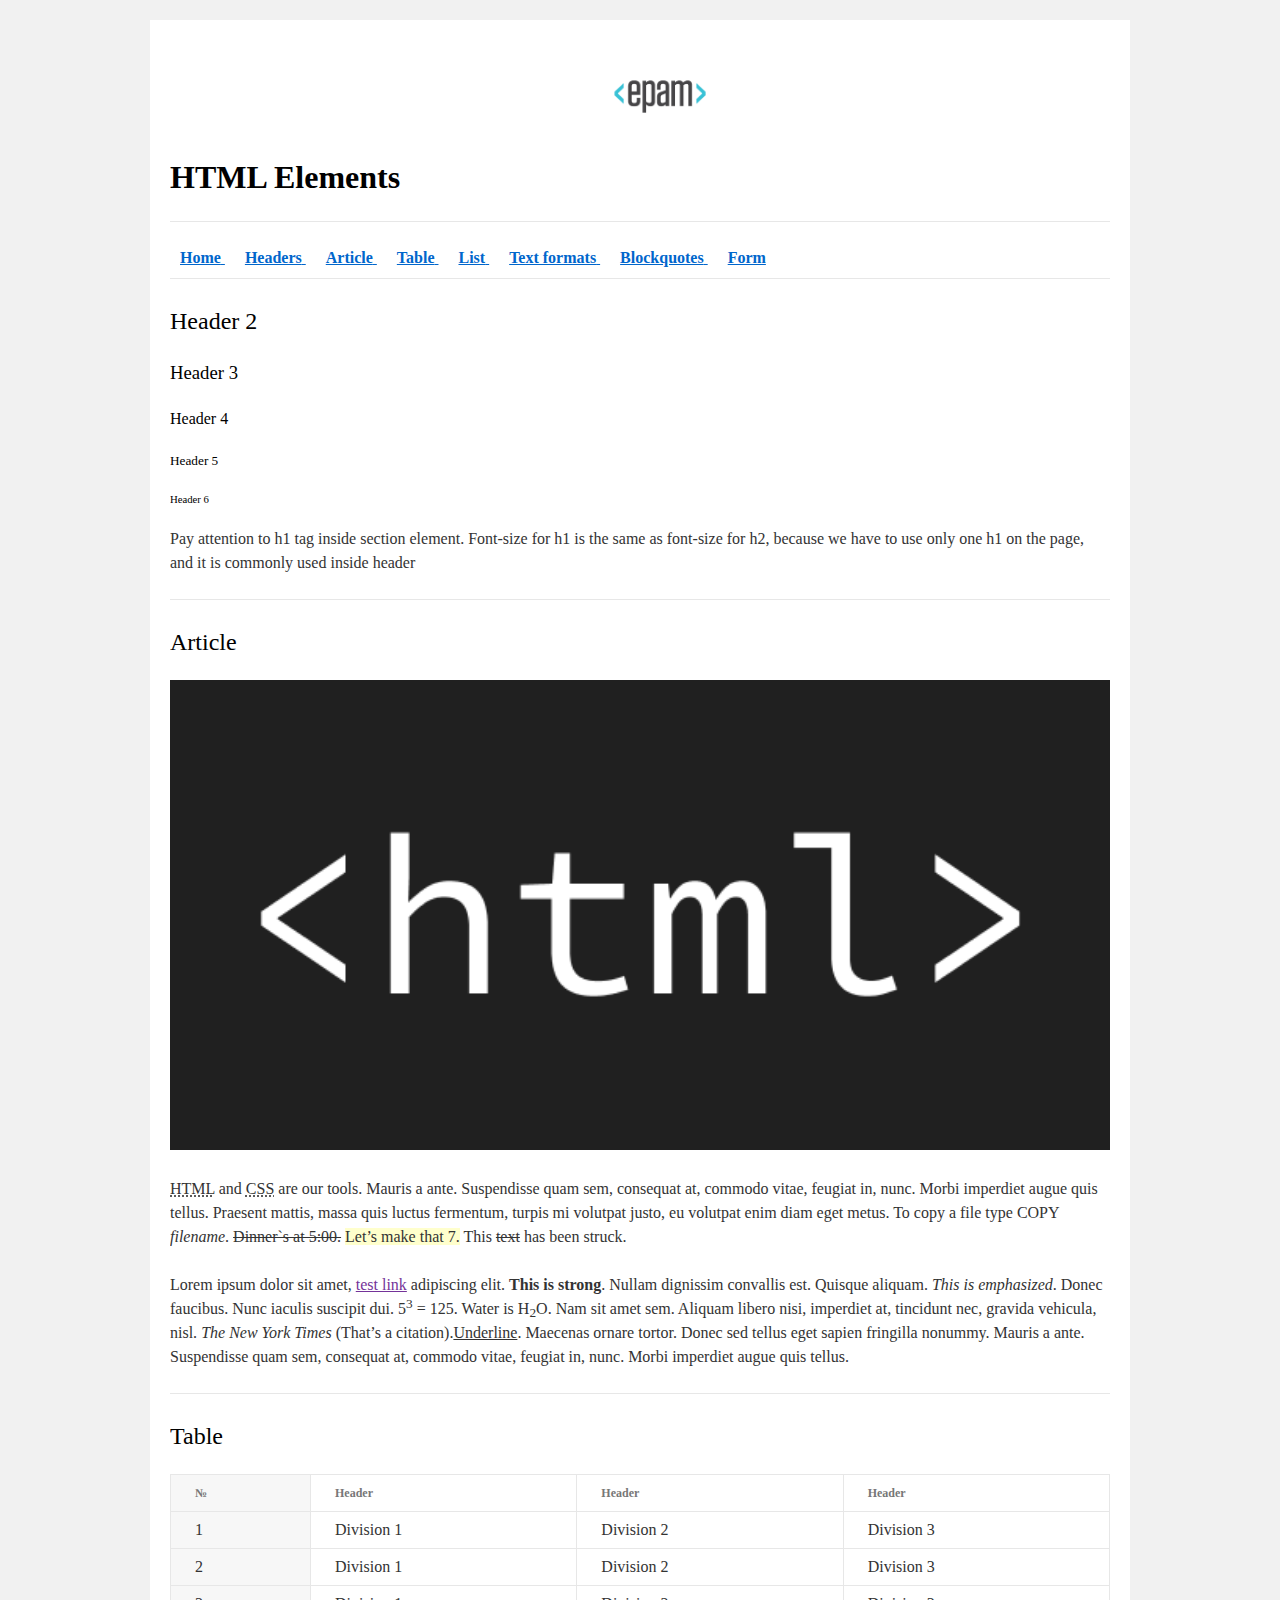
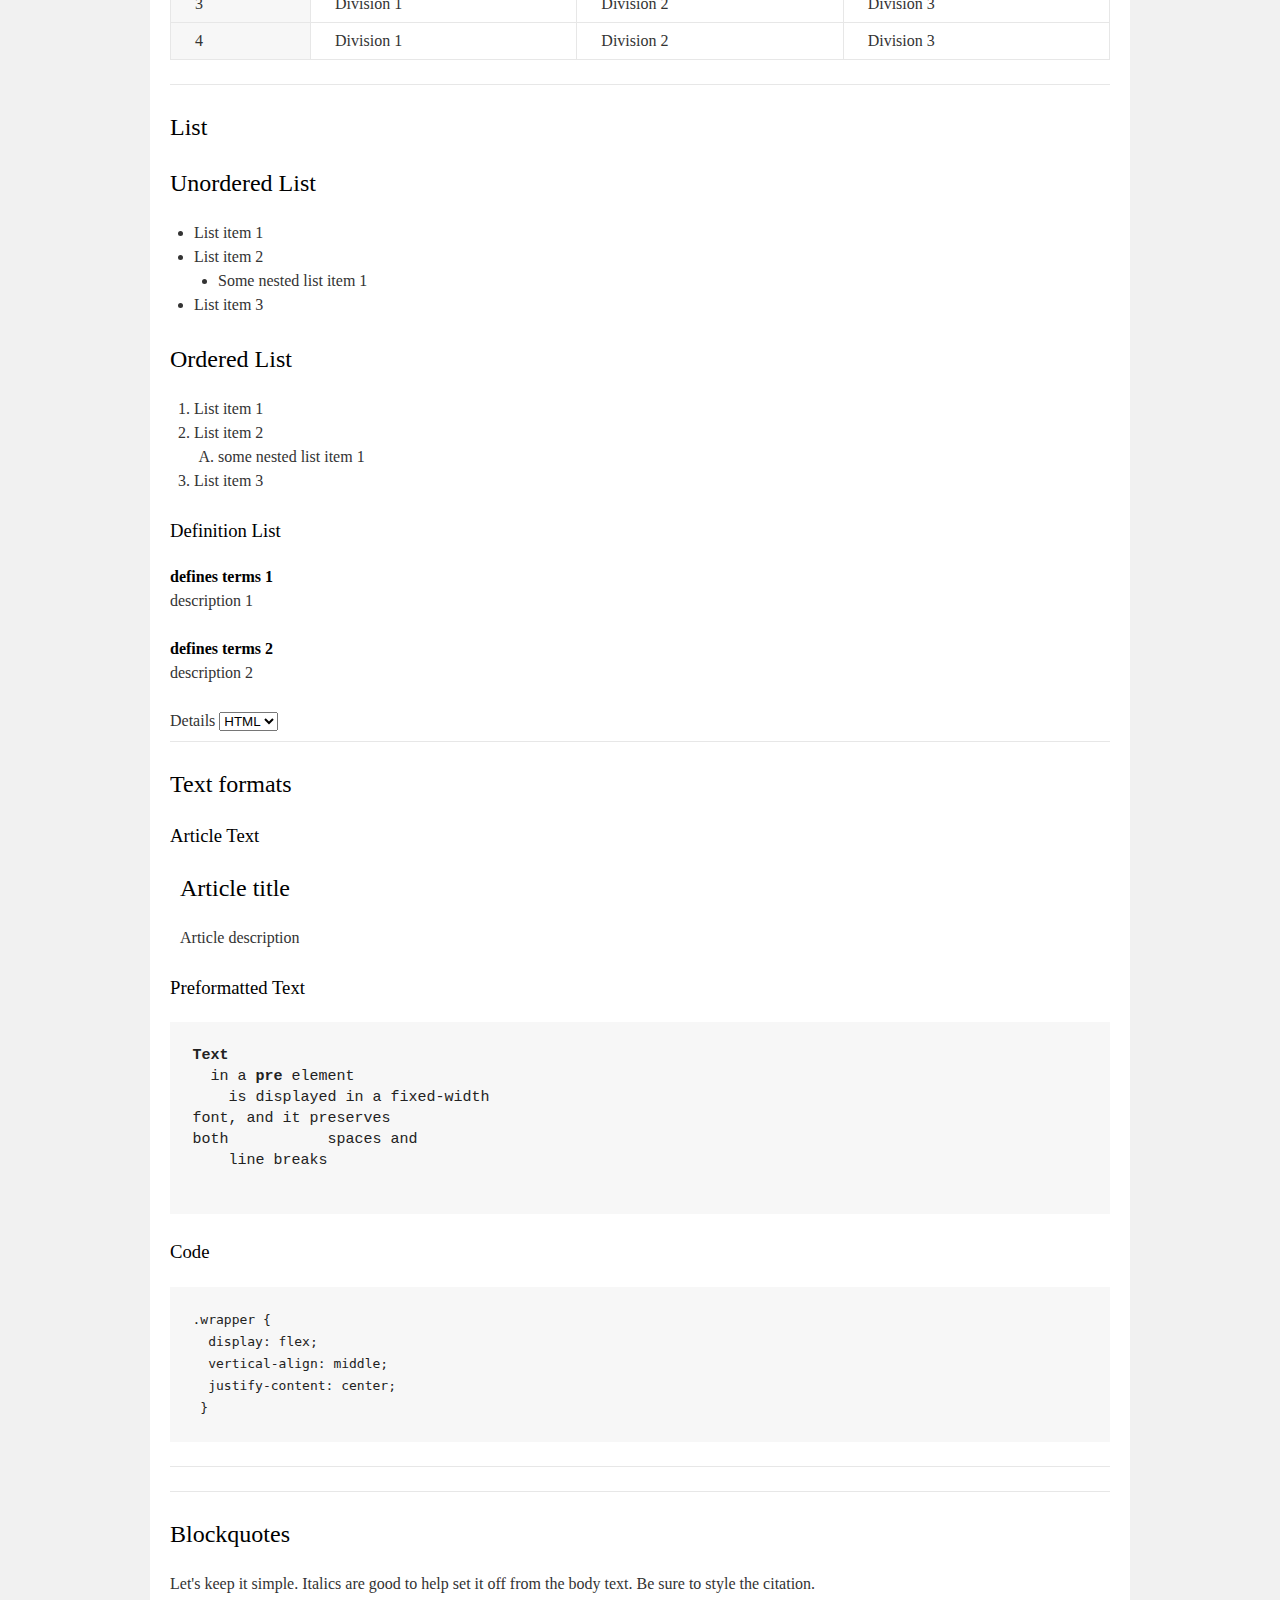
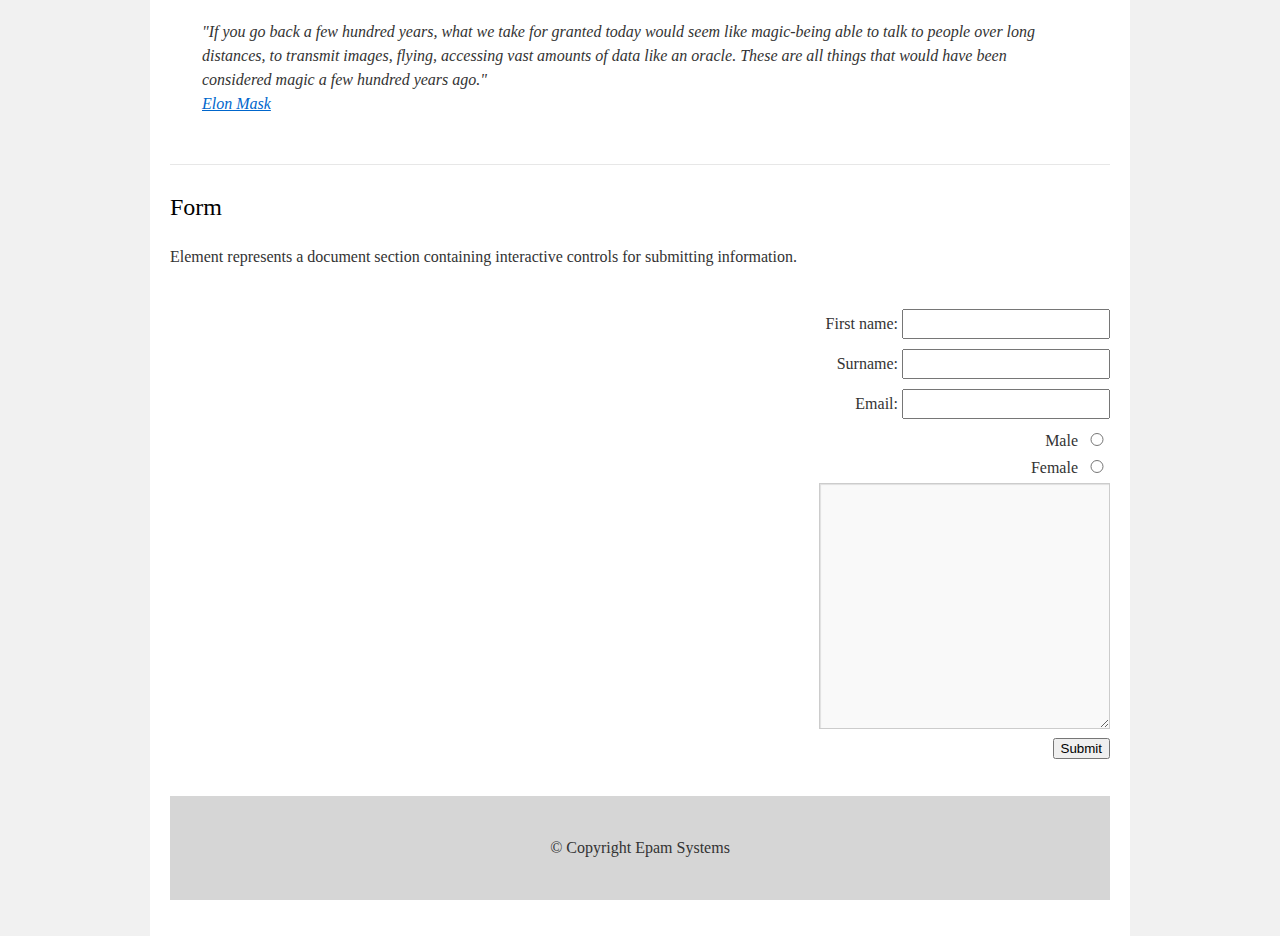
==== FL19_HW1/homework/index.html @ 7aab84ee "4" ====
<!DOCTYPE html>
<html lang="en">

<head>
  <meta charset="utf-8">
  <title>HTML Basics</title>
  <link rel="stylesheet" href="style.css">
</head>

<body>
  <div id="wrapper">
    <div id="main">
      <div id="container">
        <div id="content" role="main">

          <header>
            <img src="logo.png" alt="" id="logo">
            <h1><b>HTML Elements</b></h1>
            <hr>

            <nav>
              <a href="#"> <b>Home</b> </a>
              <a href="#headers"> <b>Headers</b> </a>
              <a href="#article"> <b>Article</b> </a>
              <a href="#table"> <b>Table</b> </a>
              <a href="#list"> <b>List</b> </a>
              <a href="#texts"> <b>Text formats</b> </a>
              <a href="#quote"> <b>Blockquotes</b> </a>
              <a href="#forms"> <b>Form</b> </a>
            </nav>
            <hr>
          </header>
          <main>

            <section id="headers">
              <h2>Header 2</h2>
              <h3>Header 3</h3>
              <h4>Header 4</h4>
              <h5>Header 5</h5>
              <h6>Header 6</h6>
              <p>Pay attention to h1 tag inside section element. Font-size for h1 is the same as font-size for h2,
                because
                we have to use only one h1 on the page, and it is commonly used inside header</p>
              <hr>
            </section>

            <section id="article">
              <h2>Article</h2>
              <img src="thumbnail.png" alt="">
              <p><abbr title="">HTML</abbr> and <abbr title="">CSS</abbr> are our tools. Mauris a ante. Suspendisse quam
                sem, consequat at,
                commodo vitae, feugiat in, nunc. Morbi imperdiet augue quis tellus. Praesent mattis, massa quis luctus
                fermentum, turpis mi volutpat justo, eu volutpat enim diam eget metus. To copy a file type COPY <em>filename</em>.
                <del>Dinner`s at 5:00.</del>
                <ins>Let’s make that 7.</ins>
                This <del>text</del> has been struck.
              </p>
              <p>Lorem ipsum dolor sit amet, <a href="">test link</a> adipiscing elit. <strong>This is strong</strong>.
                Nullam dignissim convallis est.
                Quisque aliquam. <em>This is emphasized</em>. Donec faucibus. Nunc iaculis suscipit dui. 5<sup>3</sup> =
                125. Water is H<sub>2</sub>O.
                Nam sit amet sem. Aliquam libero nisi, imperdiet at, tincidunt nec, gravida vehicula, nisl.
                <cite>The New York Times</cite> (That’s a citation).<u>Underline</u>. Maecenas ornare tortor. Donec sed
                tellus eget sapien
                fringilla nonummy. Mauris a ante. Suspendisse quam sem, consequat at, commodo vitae, feugiat in, nunc.
                Morbi imperdiet augue quis tellus.
              </p>
            </section>

            <section id="table">
              <hr>
              <h2>Table</h2>
              <table>
                <colgroup>
                  <col style='background-color: #f7f7f7'>
                  <col>
                  <col>
                  <col>
                </colgroup>
                <tr>
                  <th>№</th>
                  <th>Header</th>
                  <th>Header</th>
                  <th>Header</th>
                </tr>
                <tr>
                  <td>1</td>
                  <td>Division 1</td>
                  <td>Division 2</td>
                  <td>Division 3</td>
                </tr>
                <tr>
                  <td>2</td>
                  <td>Division 1</td>
                  <td>Division 2</td>
                  <td>Division 3</td>
                </tr>
                <tr>
                  <td>3</td>
                  <td>Division 1</td>
                  <td>Division 2</td>
                  <td>Division 3</td>
                </tr>
                <tr>
                  <td>4</td>
                  <td>Division 1</td>
                  <td>Division 2</td>
                  <td>Division 3</td>
                </tr>
              </table>
              <hr>
            </section>

            <section id="list">
              <h2>List</h2>

              <h2>Unordered List</h2>
              <ul>
                <li>List item 1</li>
                <li>List item 2
                <ul>
                  <li>Some nested list item 1</li>
                </ul>
                </li>
                <li>List item 3</li>
              </ul>

              <h2>Ordered List</h2>
              <ol>
                <li>List item 1</li>
                <li>List item 2
                  <ol>
                    <li>some nested list item 1</li>
                  </ol>
                </li>
                <li>List item 3</li>
              </ol>

              <h3>Definition List</h3>
              <dl>
                <dt>defines terms 1</dt>
                <dd>description 1</dd>

                <dt>defines terms 2</dt>
                <dd>description 2</dd>
              </dl>

              <label> Details
                <select>
                  <option value="HTML5">HTML</option>
                  <option>CSS</option>
                  <option>JS</option>
                </select>
              </label>
              <hr>
            </section>

            <section id="texts">
              <h2>Text formats</h2>
              <h3>Article Text</h3>
              <article>
                <h2>Article title</h2>
                <p>Article description</p>
              </article>
              <h3>Preformatted Text</h3>
              <pre><strong>Text</strong>
  in a <strong>pre</strong> element
    is displayed in a fixed-width
font, and it preserves
both           spaces and
    line breaks
              </pre>
              <h3>Code</h3>
              <pre><code>.wrapper {
  display: flex;
  vertical-align: middle;
  justify-content: center;
 }</code></pre>
              <hr>
            </section>

            <section id="quote">
              <hr>
              <h2>Blockquotes</h2>
              <p>Let's keep it simple. Italics are good to help set it off from the body text.
                Be sure to style the citation.
              </p>

              <blockquote>"If you go back a few hundred years, what we take for granted today would seem like
                magic-being able to talk to people over long distances, to transmit images, flying, accessing vast
                amounts of data like an oracle. These are all things that would have been considered magic a few hundred
                years ago."
                <p><a href="https://en.wikipedia.org/wiki/Elon_Musk">Elon Mask</a></p>
              </blockquote>
              <hr>

            </section>

            <section id="forms">
              <h2>Form</h2>
              <p>Element represents a document section containing interactive controls for submitting information.</p>
              <form>
                <fieldset>
                  <label>First name: <input/></label>
                </fieldset>

                <fieldset>
                  <label>Surname: <input></label>
                </fieldset>

                <fieldset>
                  <label>Email: <input/></label>
                </fieldset>

                <fieldset>
                  <label>Male
                    <input type="radio" name="Male">
                  </label>
                </fieldset>

                <fieldset>
                  <label> Female
                    <input type="radio" name="Female">
                  </label>
                </fieldset>

                <fieldset>
                  <label>
                    <textarea cols="30" rows="10"></textarea>
                  </label>
                </fieldset>

                <button type="submit">Submit</button>

              </form>

            </section>

            <footer>
              &copy; Copyright Epam Systems
            </footer>

          </main>
          
        </div>
      </div>
    </div>
  </div>
</body>

</html>
---- FL19_HW1/homework/style.css ----
html, body, div, span, applet, object, iframe, h1, h2, h3, h4, h5, h6, p, blockquote, pre, a, abbr, acronym, address, big, cite, code, del, dfn, em, font, img, ins, kbd, q, s, samp, small, strike, strong, sub, sup, tt, var, b, u, i, center, dl, dt, dd, ol, ul, li, fieldset, form, label, legend, table, caption, tbody, tfoot, thead, tr, th, td {
    background: transparent;
    border: 0;
    margin: 0;
    padding: 0;
    vertical-align: baseline;
}
body {
    line-height: 1;
}
h1, h2, h3, h4, h5, h6 {
    clear: both;
    font-weight: normal;
}
ol, ul {
    list-style: none;
}
blockquote {
    quotes: none;
}
blockquote:before, blockquote:after {
    content: '';
    content: none;
}
del {
    text-decoration: line-through;
}
table {
    border-collapse: collapse;
    border-spacing: 0;
}
a img {
    border: 0;
}
#container {
    float: left;
    margin: 0 -240px 0 0;
    width: 100%}
#primary, #secondary {
    float: right;
    overflow: hidden;
    width: 220px;
}
#secondary {
    clear: right;
}
#footer {
    clear: both;
    width: 100%}
.one-column #content {
    margin: 0 auto;
    width: 640px;
}
.single-attachment #content {
    margin: 0 auto;
    width: 900px;
}
body, input, textarea, .page-title span, .pingback a.url {
    font-family: Georgia, "Bitstream Charter", serif;
}
h3#comments-title, h3#reply-title, #access .menu, #access div.menu ul, #cancel-comment-reply-link, .form-allowed-tags, #site-info, #site-title, #wp-calendar, .comment-meta, .comment-body tr th, .comment-body thead th, .entry-content label, .entry-content tr th, .entry-content thead th, .entry-meta, .entry-title, .entry-utility, #respond label, .navigation, .page-title, .pingback p, .reply, .widget-title, .wp-caption-text {
    font-family: "Helvetica Neue", Arial, Helvetica, "Nimbus Sans L", sans-serif;
}
input[type="submit"] {
    font-family: "Helvetica Neue", Arial, Helvetica, "Nimbus Sans L", sans-serif;
}
pre {
    font-family: "Courier 10 Pitch", Courier, monospace;
}
code {
    font-family: Monaco, Consolas, "Andale Mono", "DejaVu Sans Mono", monospace;
}
#access .menu-header, div.menu, #colophon, #branding, #main, #wrapper {
    margin: 0 auto;
    width: 940px;
}
#wrapper {
    background: #fff;
    margin-top: 20px;
    padding: 0 20px;
}
#footer-widget-area {
    overflow: hidden;
}
#footer-widget-area .widget-area {
    float: left;
    margin-right: 20px;
    width: 220px;
}
#footer-widget-area #fourth {
    margin-right: 0;
}
#site-info {
    float: left;
    font-size: 14px;
    font-weight: bold;
    width: 700px;
}
#site-generator {
    float: right;
    width: 220px;
}
body {
    background: #f1f1f1;
}
body, input, textarea {
    color: #666;
    font-size: 12px;
    line-height: 18px;
}
hr {
    background-color: #e7e7e7;
    border: 0;
    clear: both;
    height: 1px;
    margin-bottom: 18px;
}
p {
    margin-bottom: 18px;
}
ul {
    list-style: disc;
    margin: 0 0 18px 1.5em;
}
ol {
    list-style: decimal;
    margin: 0 0 18px 1.5em;
}
ol ol {
    list-style: upper-alpha;
}
ol ol ol {
    list-style: lower-roman;
}
ol ol ol ol {
    list-style: lower-alpha;
}
ul ul, ol ol, ul ol, ol ul {
    margin-bottom: 0;
}
dl {
    margin: 0 0 24px 0;
}
dt {
    font-weight: bold;
}
dd {
    margin-bottom: 18px;
}
strong {
    font-weight: bold;
}
cite, em, i {
    font-style: italic;
}
big {
    font-size: 131.25%}
ins {
    background: #ffc;
    text-decoration: none;
}
blockquote {
    font-style: italic;
    padding: 0 2em 1em;
}
blockquote cite, blockquote em, blockquote i {
    font-style: normal;
}
pre {
    background: #f7f7f7;
    color: #222;
    line-height: 18px;
    margin-bottom: 18px;
    overflow: auto;
    padding: 1.5em;
}
abbr, acronym {
    cursor: help;
}
sup, sub {
    height: 0;
    line-height: 1;
    position: relative;
    vertical-align: baseline;
}
sup {
    bottom: 1ex;
}
sub {
    top: .5ex;
}
small {
    font-size: smaller;
}
input {
    margin-bottom: 10px;
}
input[type="text"], input[type="password"], input[type="email"], input[type="url"], input[type="number"], textarea {
    background: #f9f9f9;
    border: 1px solid #ccc;
    box-shadow: inset 1px 1px 1px rgba(0, 0, 0, 0.1);
    -moz-box-shadow: inset 1px 1px 1px rgba(0, 0, 0, 0.1);
    -webkit-box-shadow: inset 1px 1px 1px rgba(0, 0, 0, 0.1);
    padding: 2px;
}
input[type=radio] {
    width: 20px;
}
    
a:link {
    color: #06c;
}
a:visited {
    color: #743399;
}
a:active, a:hover {
    color: #ff4b33;
}
.screen-reader-text {
    clip: rect(1px, 1px, 1px, 1px);
    overflow: hidden;
    position: absolute !important;
    height: 1px;
    width: 1px;
}
#header {
    padding: 30px 0 0 0;
}
#site-title {
    float: left;
    font-size: 30px;
    line-height: 36px;
    margin: 0 0 18px 0;
    width: 700px;
}
#site-title a {
    color: #000;
    font-weight: bold;
    text-decoration: none;
}
#site-description {
    color: #000;
    clear: right;
    float: right;
    font-style: italic;
    margin: 15px 0 18px 0;
    opacity: .65;
    width: 220px;
}
#branding img {
    border-top: 4px solid #000;
    border-bottom: 1px solid #000;
    display: block;
    float: left;
}
#access {
    background: #000;
    display: block;
    float: left;
    margin: 0 auto;
    width: 940px;
}
#access .menu-header, div.menu {
    font-size: 13px;
    margin-left: 12px;
    width: 928px;
}
#access .menu-header ul, div.menu ul {
    list-style: none;
    margin: 0;
}
#access .menu-header li, div.menu li {
    float: left;
    position: relative;
}
#access a {
    color: #aaa;
    display: block;
    line-height: 38px;
    padding: 0 10px;
    text-decoration: none;
}
#access ul ul {
    box-shadow: 0 3px 3px rgba(0, 0, 0, 0.2);
    -moz-box-shadow: 0 3px 3px rgba(0, 0, 0, 0.2);
    -webkit-box-shadow: 0 3px 3px rgba(0, 0, 0, 0.2);
    display: none;
    position: absolute;
    top: 38px;
    left: 0;
    float: left;
    width: 180px;
    z-index: 99999;
}
#access ul ul li {
    min-width: 180px;
}
#access ul ul ul {
    left: 100%;
    top: 0;
}
#access ul ul a {
    background: #333;
    line-height: 1em;
    padding: 10px;
    width: 160px;
    height: auto;
}
#access li:hover>a, #access ul ul:hover>a {
    background: #333;
    color: #fff;
}
#access ul li:hover>ul {
    display: block;
}
#access ul li.current_page_item>a, #access ul li.current_page_ancestor>a, #access ul li.current-menu-ancestor>a, #access ul li.current-menu-item>a, #access ul li.current-menu-parent>a {
    color: #fff;
}
* html #access ul li.current_page_item a, * html #access ul li.current_page_ancestor a, * html #access ul li.current-menu-ancestor a, * html #access ul li.current-menu-item a, * html #access ul li.current-menu-parent a, * html #access ul li a:hover {
    color: #fff;
}
#main {
    clear: both;
    overflow: hidden;
    padding: 40px 0 0 0;
}
#content {
    margin-bottom: 36px;
}
#content, #content input, #content textarea {
    color: #333;
    font-size: 16px;
    line-height: 24px;
}
#content p, #content ul, #content ol, #content dd, #content pre, #content hr {
    margin-bottom: 24px;
}
#content ul ul, #content ol ol, #content ul ol, #content ol ul {
    margin-bottom: 0;
}
#content pre, #content kbd, #content tt, #content var {
    font-size: 15px;
    line-height: 21px;
}
#content code {
    font-size: 13px;
}
#content dt, #content th {
    color: #000;
}
#content h1, #content h2, #content h3, #content h4, #content h5, #content h6 {
    color: #000;
    line-height: 1.5em;
    margin: 0 0 20px 0;
}
#content table {
    border: 1px solid #e7e7e7;
    margin: 0 -1px 24px 0;
    text-align: left;
    width: 100%}
#content tr th, #content thead th {
    color: #777;
    font-size: 12px;
    font-weight: bold;
    line-height: 18px;
    padding: 9px 24px;
    border-right: 1px solid #e7e7e7;
}
#content tr td {
    border-top: 1px solid #e7e7e7;
    padding: 6px 24px;
    border-right: 1px solid #e7e7e7;
}
#content tr.odd td {
    background: #f2f7fc;
}
.hentry {
    margin: 0 0 48px 0;
}
.home .sticky {
    background: #f2f7fc;
    border-top: 4px solid #000;
    margin-left: -20px;
    margin-right: -20px;
    padding: 18px 20px;
}
.single .hentry {
    margin: 0 0 36px 0;
}
.page-title {
    color: #000;
    font-size: 14px;
    font-weight: bold;
    margin: 0 0 36px 0;
}
.page-title span {
    color: #333;
    font-size: 16px;
    font-style: italic;
    font-weight: normal;
}
.page-title a:link, .page-title a:visited {
    color: #777;
    text-decoration: none;
}
.page-title a:active, .page-title a:hover {
    color: #ff4b33;
}
#content .entry-title {
    color: #000;
    font-size: 21px;
    font-weight: bold;
    line-height: 1.3em;
    margin-bottom: 0;
}
.entry-title a:link, .entry-title a:visited {
    color: #000;
    text-decoration: none;
}
.entry-title a:active, .entry-title a:hover {
    color: #ff4b33;
}
.entry-meta {
    color: #777;
    font-size: 12px;
}
.entry-meta abbr, .entry-utility abbr {
    border: 0;
}
.entry-meta abbr:hover, .entry-utility abbr:hover {
    border-bottom: 1px dotted #666;
}
.single-author .by-author {
    position: absolute !important;
    clip: rect(1px 1px 1px 1px);
    clip: rect(1px, 1px, 1px, 1px);
}
.entry-content, .entry-summary {
    clear: both;
    padding: 12px 0 0 0;
}
.entry-content .more-link {
    white-space: nowrap;
}
#content .entry-summary p:last-child {
    margin-bottom: 12px;
}
.entry-content fieldset {
    border: 1px solid #e7e7e7;
    margin: 0 0 24px 0;
    padding: 24px;
}
.entry-content fieldset legend {
    background: #fff;
    color: #000;
    font-weight: bold;
    padding: 0 24px;
}
.entry-content input {
    margin: 0 0 24px 0;
}
.entry-content input.file, .entry-content input.button {
    margin-right: 24px;
}
.entry-content label {
    color: #777;
    font-size: 12px;
}
.entry-content select {
    margin: 0 0 24px 0;
}
.entry-content sup, .entry-content sub {
    font-size: 10px;
}
.entry-content blockquote.left {
    float: left;
    margin-left: 0;
    margin-right: 24px;
    text-align: right;
    width: 33%}
.entry-content blockquote.right {
    float: right;
    margin-left: 24px;
    margin-right: 0;
    text-align: left;
    width: 33%}
.page-link {
    clear: both;
    color: #000;
    font-weight: bold;
    line-height: 48px;
    word-spacing: .5em;
}
.page-link a:link, .page-link a:visited {
    background: #f1f1f1;
    color: #333;
    font-weight: normal;
    padding: .5em .75em;
    text-decoration: none;
}
.home .sticky .page-link a {
    background: #d9e8f7;
}
.page-link a:active, .page-link a:hover {
    color: #ff4b33;
}
body.page .edit-link {
    clear: both;
    display: block;
}
#entry-author-info {
    background: #f2f7fc;
    border-top: 4px solid #000;
    clear: both;
    font-size: 14px;
    line-height: 20px;
    margin: 24px 0;
    overflow: hidden;
    padding: 18px 20px;
}
#entry-author-info #author-avatar {
    background: #fff;
    border: 1px solid #e7e7e7;
    float: left;
    height: 60px;
    margin: 0 -104px 0 0;
    padding: 11px;
}
#entry-author-info #author-description {
    float: left;
    margin: 0 0 0 104px;
}
#entry-author-info h2 {
    color: #000;
    font-size: 100%;
    font-weight: bold;
    margin-bottom: 0;
}
.entry-utility {
    clear: both;
    color: #777;
    font-size: 12px;
    line-height: 18px;
}
.entry-meta a, .entry-utility a {
    color: #777;
}
.entry-meta a:hover, .entry-utility a:hover {
    color: #ff4b33;
}
#content .video-player {
    padding: 0;
}
.format-standard .wp-video, .format-standard .wp-audio-shortcode, .format-audio .wp-audio-shortcode, .format-standard .video-player {
    margin-bottom: 24px;
}
.home #content .format-aside p, .home #content .category-asides p {
    font-size: 14px;
    line-height: 20px;
    margin-bottom: 10px;
    margin-top: 0;
}
.format-gallery .size-thumbnail img, .category-gallery .size-thumbnail img {
    border: 10px solid #f1f1f1;
    margin-bottom: 0;
}
.format-gallery .gallery-thumb, .category-gallery .gallery-thumb {
    float: left;
    margin-right: 20px;
    margin-top: -4px;
}
.home #content .format-gallery .entry-utility, .home #content .category-gallery .entry-utility {
    padding-top: 4px;
}
.attachment .entry-content .entry-caption {
    font-size: 140%;
    margin-top: 24px;
}
.attachment .entry-content .nav-previous a:before {
    content: '\2190\00a0'}
.attachment .entry-content .nav-next a:after {
    content: '\00a0\2192'}
#content img.size-auto, #content img.size-full, #content img.size-large, #content img.size-medium, #content .entry-attachment img, #content .widget-container img {
    max-width: 100%;
    height: auto;
}
#ie8 #content img.size-auto, #ie8 #content img.size-full, #ie8 #content img.size-large, #ie8 #content img.size-medium, #ie8 #content .entry-attachment img {
    width: auto;
}
.alignleft, img.alignleft {
    display: inline;
    float: left;
    margin-right: 24px;
    margin-top: 4px;
}
.alignright, img.alignright {
    display: inline;
    float: right;
    margin-left: 24px;
    margin-top: 4px;
}
.aligncenter, img.aligncenter {
    clear: both;
    display: block;
    margin-left: auto;
    margin-right: auto;
}
img.alignleft, img.alignright, img.aligncenter {
    margin-bottom: 12px;
}
.wp-caption {
    background: #f1f1f1;
    line-height: 18px;
    margin-bottom: 20px;
    max-width: 100%;
    padding: 4px;
    text-align: center;
}
.wp-caption img {
    margin: 5px 5px 0;
    max-width: 622px;
}
.wp-caption p.wp-caption-text {
    color: #777;
    font-size: 12px;
    margin: 5px;
}
.wp-smiley {
    margin: 0;
}
.gallery {
    margin: 0 auto 18px;
}
.gallery .gallery-item {
    float: left;
    margin-top: 0;
    text-align: center;
}
.gallery-columns-1 .gallery-item {
    width: 100%}
.gallery-columns-2 .gallery-item {
    width: 50%}
.gallery-columns-3 .gallery-item {
    width: 33%}
.gallery-columns-4 .gallery-item {
    width: 25%}
.gallery-columns-5 .gallery-item {
    width: 20%}
.gallery-columns-6 .gallery-item {
    width: 16%}
.gallery-columns-7 .gallery-item {
    width: 14%}
.gallery-columns-8 .gallery-item {
    width: 12%}
.gallery-columns-9 .gallery-item {
    width: 11%}
.gallery-columns-1 img {
    max-width: 620px;
}
.gallery-columns-2 img {
    max-width: 288px;
}
.gallery-columns-3 img {
    max-width: 177px;
}
.gallery-columns-4 img {
    max-width: 122px;
}
.gallery-columns-5 img {
    max-width: 88px;
}
.gallery-columns-6 img {
    max-width: 66px;
}
.gallery-columns-7 img {
    max-width: 50px;
}
.gallery-columns-8 img {
    max-width: 39px;
}
.gallery-columns-9 img {
    max-width: 29px;
}
.gallery-item img {
    height: auto;
}
.gallery-columns-2 .attachment-medium {
    max-width: 92%;
    height: auto;
}
.gallery-columns-4 .attachment-thumbnail {
    max-width: 84%;
    height: auto;
}
.gallery .gallery-caption {
    color: #777;
    font-size: 12px;
    margin: 0 0 12px;
}
.gallery dl {
    margin: 0;
}
.gallery img {
    border: 10px solid #f1f1f1;
}
.gallery br+br {
    display: none;
}
#content .entry-attachment img {
    display: block;
    margin: 0 auto;
}
.navigation {
    color: #777;
    font-size: 12px;
    line-height: 18px;
    overflow: hidden;
}
.navigation a:link, .navigation a:visited {
    color: #777;
    text-decoration: none;
}
.navigation a:active, .navigation a:hover {
    color: #ff4b33;
}
.nav-previous {
    float: left;
    width: 50%}
.nav-next {
    float: right;
    text-align: right;
    width: 50%}
#nav-above {
    margin: 0 0 18px 0;
}
#nav-above {
    display: none;
}
.paged #nav-above, .single #nav-above {
    display: block;
}
#nav-below {
    margin: -18px 0 0 0;
}
#comments {
    clear: both;
}
#comments .navigation {
    padding: 0 0 18px 0;
}
h3#comments-title, h3#reply-title {
    color: #000;
    font-size: 20px;
    font-weight: bold;
    margin-bottom: 0;
}
h3#comments-title {
    padding: 24px 0;
}
.commentlist {
    list-style: none;
    margin: 0;
}
.commentlist li.comment {
    border-bottom: 1px solid #e7e7e7;
    line-height: 24px;
    margin: 0 0 24px 0;
    padding: 0 0 0 56px;
    position: relative;
}
.commentlist li:last-child {
    border-bottom: 0;
    margin-bottom: 0;
}
#comments .comment-body ul, #comments .comment-body ol {
    margin-bottom: 18px;
}
#comments .comment-body p:last-child {
    margin-bottom: 6px;
}
#comments .comment-body blockquote p:last-child {
    margin-bottom: 24px;
}
.commentlist ol {
    list-style: decimal;
}
.commentlist .avatar {
    position: absolute;
    top: 4px;
    left: 0;
}
.comment-author cite {
    color: #000;
    font-style: normal;
    font-weight: bold;
}
.comment-author .says {
    font-style: italic;
}
.comment-meta {
    font-size: 12px;
    margin: 0 0 18px 0;
}
.comment-meta a:link, .comment-meta a:visited {
    color: #777;
    text-decoration: none;
}
.comment-meta a:active, .comment-meta a:hover {
    color: #ff4b33;
}
.commentlist .bypostauthor>div {
    background: #f2f7fc;
    border-top: 4px solid #000;
    margin-bottom: 10px;
    padding: 10px 0 0 20px;
}
.reply {
    font-size: 12px;
    padding: 0 0 24px 0;
}
.reply a, a.comment-edit-link {
    color: #777;
}
.reply a:hover, a.comment-edit-link:hover {
    color: #ff4b33;
}
.commentlist .children {
    list-style: none;
    margin: 0;
}
.commentlist .children li {
    border: 0;
    margin: 0;
}
.nopassword, .nocomments {
    display: none;
}
#comments .pingback {
    border-bottom: 1px solid #e7e7e7;
    margin-bottom: 18px;
    padding-bottom: 18px;
}
.commentlist li.comment+li.pingback {
    margin-top: -6px;
}
#comments .pingback p {
    color: #777;
    display: block;
    font-size: 12px;
    line-height: 18px;
    margin: 0;
}
#comments .pingback .url {
    font-size: 13px;
    font-style: italic;
}
input[type="submit"] {
    color: #333;
}
form {
    text-align: right;
    padding: 1em 0;
}
input {
    width: 200px;
}
#respond {
    border-top: 1px solid #e7e7e7;
    margin: 24px 0;
    overflow: hidden;
    position: relative;
}
#respond p {
    margin: 0;
}
#respond .comment-notes {
    margin-bottom: 1em;
}
.form-allowed-tags {
    line-height: 1em;
}
.children #respond {
    margin: 0 48px 0 0;
}
h3#reply-title {
    margin: 18px 0;
}
#comments-list #respond {
    margin: 0 0 18px 0;
}
#comments-list ul #respond {
    margin: 0;
}
#cancel-comment-reply-link {
    font-size: 12px;
    font-weight: normal;
    line-height: 18px;
}
#respond .required {
    color: #ff4b33;
    font-weight: bold;
}
#respond label {
    color: #777;
    font-size: 12px;
}
#respond input {
    margin: 0 0 9px;
    width: 98%}
#respond textarea {
    width: 98%}
#respond .form-allowed-tags {
    color: #777;
    font-size: 12px;
    line-height: 18px;
}
#respond .form-allowed-tags code {
    font-size: 11px;
}
#respond .form-submit {
    margin: 12px 0;
}
#respond .form-submit input {
    font-size: 14px;
    width: auto;
}
.widget-area ul {
    list-style: none;
    margin-left: 0;
}
.widget-area ul ul {
    list-style: square;
    margin-left: 1.3em;
}
.widget-area select {
    max-width: 100%}
.widget_search #s {
    width: 60%}
.widget_search label {
    display: none;
}
.widget-container {
    word-wrap: break-word;
    -webkit-hyphens: auto;
    -moz-hyphens: auto;
    hyphens: auto;
    margin: 0 0 18px 0;
}
.widget-container .wp-caption img {
    margin: auto;
}
.widget-container.widget_image .wp-caption {
    width: auto;
}
.widget-container.widget_image .wp-caption img {
    margin-left: -8px;
}
.widget-title {
    color: #222;
    font-size: 14px;
    font-weight: bold;
}
.widget-area a:link, .widget-area a:visited {
    text-decoration: none;
}
.widget-area a:active, .widget-area a:hover {
    text-decoration: underline;
}
.widget-area .entry-meta {
    font-size: 11px;
}
#wp_tag_cloud div {
    line-height: 1.6em;
}
#wp-calendar {
    width: 100%}
#wp-calendar caption {
    color: #222;
    font-size: 14px;
    font-weight: bold;
    padding-bottom: 4px;
    text-align: left;
}
#wp-calendar thead {
    font-size: 11px;
}
#wp-calendar tbody {
    color: #aaa;
}
#wp-calendar tbody td {
    background: #f5f5f5;
    border: 1px solid #fff;
    padding: 3px 0 2px;
    text-align: center;
}
#wp-calendar tbody .pad {
    background: 0;
}
#wp-calendar tfoot #next {
    text-align: right;
}
.widget_rss a.rsswidget {
    color: #000;
}
.widget_rss a.rsswidget:hover {
    color: #ff4b33;
}
.widget_rss .widget-title img {
    width: 11px;
    height: 11px;
}
#main .widget-area ul {
    margin-left: 0;
    padding: 0 20px 0 0;
}
#main .widget-area ul ul {
    border: 0;
    margin-left: 1.3em;
    padding: 0;
}
#main .widget-container.music-player ul {
    margin: 0;
}
#footer {
    margin-bottom: 20px;
}
#colophon {
    border-top: 4px solid #000;
    margin-top: -4px;
    overflow: hidden;
    padding: 18px 0;
}
#site-info {
    font-weight: bold;
}
#site-info a {
    color: #000;
    text-decoration: none;
}
#site-generator {
    font-style: italic;
    position: relative;
}
#site-generator a {
    background: url(images/wordpress.png) center left no-repeat;
    color: #666;
    display: inline-block;
    line-height: 16px;
    padding-left: 20px;
    text-decoration: none;
}
#site-generator a:hover {
    text-decoration: underline;
}
img#wpstats {
    display: block;
    margin: 0 auto 10px;
}
pre {
    -webkit-text-size-adjust: 140%}
code {
    -webkit-text-size-adjust: 160%}
#access, .entry-meta, .entry-utility, .navigation, .widget-area {
    -webkit-text-size-adjust: 120%}
#site-description {
    -webkit-text-size-adjust: none;
}
@media print {
    body {
    background: none !important;
}
#wrapper {
    clear: both !important;
    display: block !important;
    float: none !important;
    position: relative !important;
}
#header {
    border-bottom: 2pt solid #000;
    padding-bottom: 18pt;
}
#colophon {
    border-top: 2pt solid #000;
}
#site-title, #site-description {
    float: none;
    line-height: 1.4em;
    margin: 0;
    padding: 0;
}
#site-title {
    font-size: 13pt;
}
.entry-content {
    font-size: 14pt;
    line-height: 1.6em;
}
.entry-title {
    font-size: 21pt;
}
#access, #branding img, #respond, .comment-edit-link, .edit-link, .navigation, .page-link, .widget-area {
    display: none !important;
}
#container, #header, #footer {
    margin: 0;
    width: 100%}
#content, .one-column #content {
    margin: 24pt 0 0;
    width: 100%}
.wp-caption p {
    font-size: 11pt;
}
#site-info, #site-generator {
    float: none;
    width: auto;
}
#colophon {
    width: auto;
}
img#wpstats {
    display: none;
}
#site-generator a {
    margin: 0;
    padding: 0;
}
#entry-author-info {
    border: 1px solid #e7e7e7;
}
#main {
    display: inline;
}
.home .sticky {
    border: 0;
}
}
img#logo {
    width: 140px;
    vertical-align: middle;
    display: block;
    margin: 0 auto;
    margin-left: calc(50% - 50px);
    margin-bottom: 20px;
}
img {
    width: 100%;
    margin-bottom: 20px;
}
nav>a {
    padding: 10px;
    color: #0279c1;
}
nav>a b:hover {
    color: #00527a;
}
nav>a:visited {
    color: #0279c1;
}
article {
    padding-left: 10px;
}
footer {
    margin-top: 20px;
    padding: 40px 20px;
    text-align: center;
    background: #3333;
}
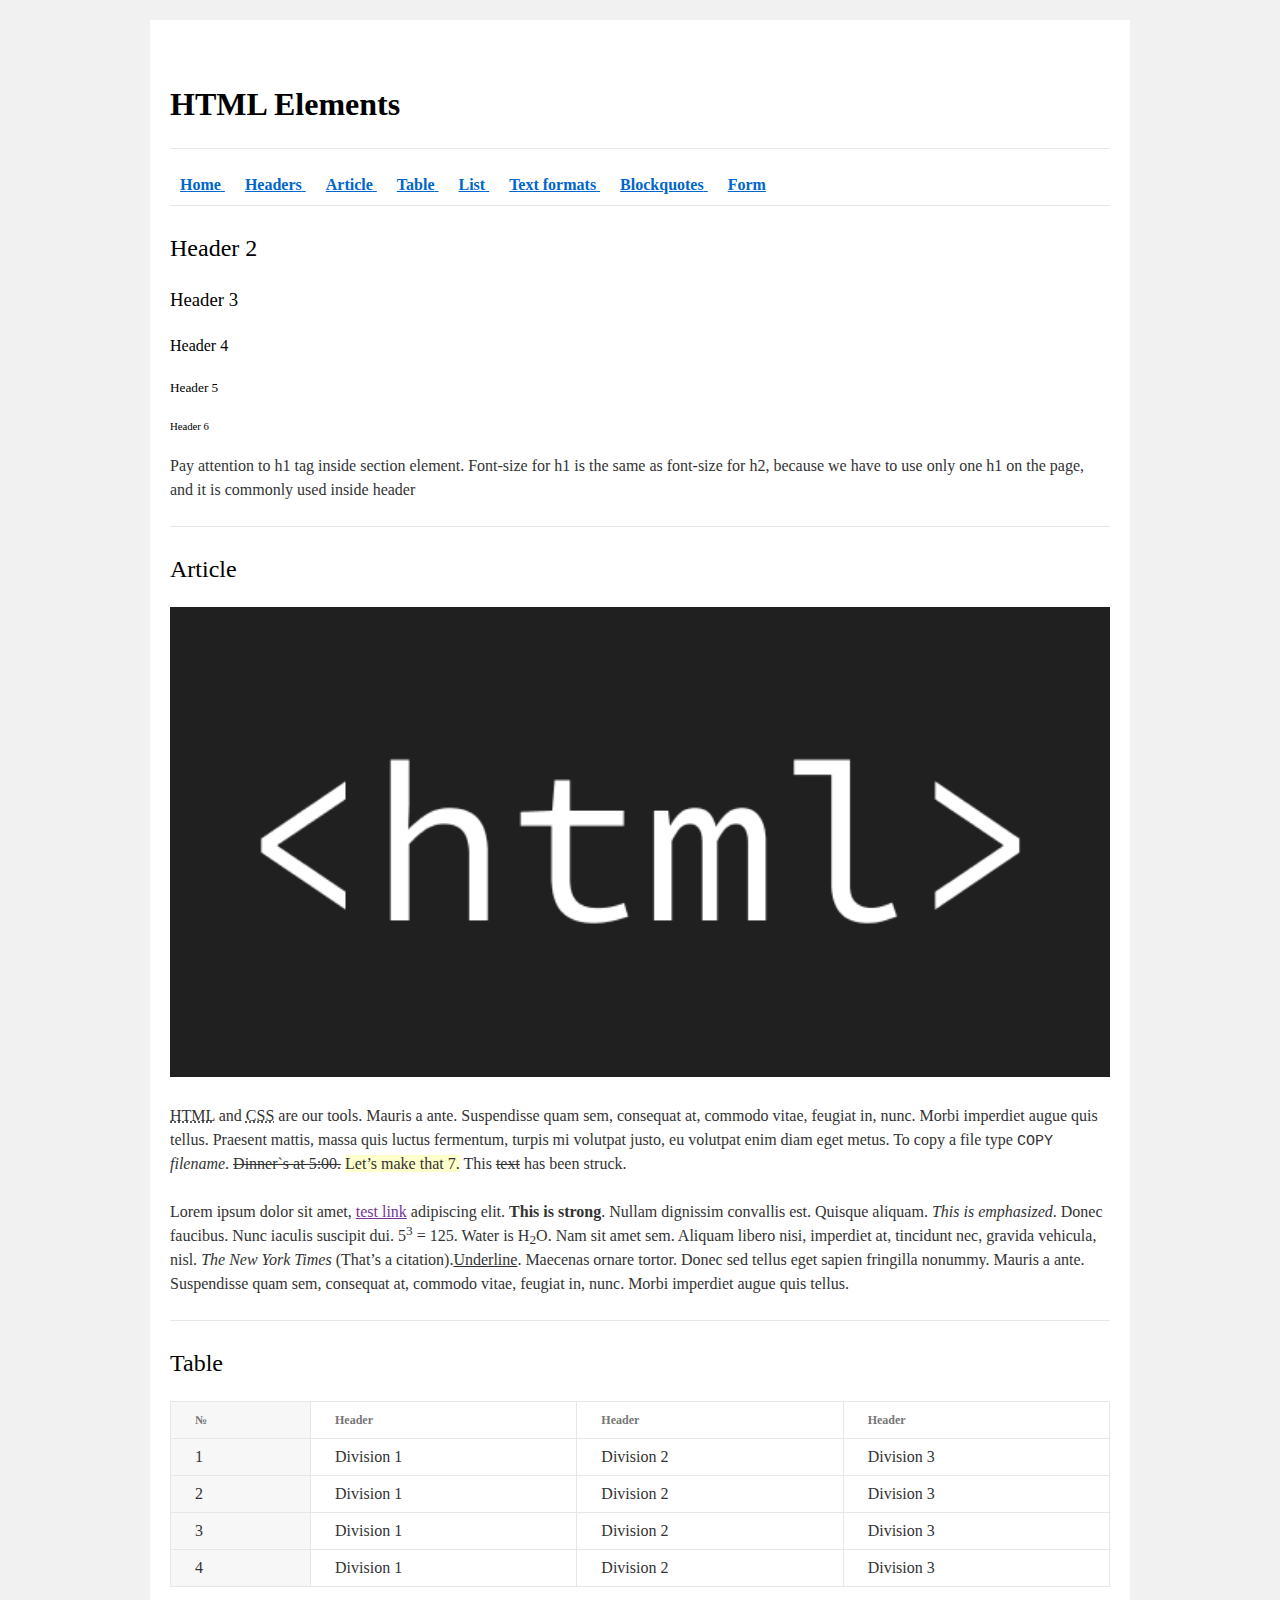
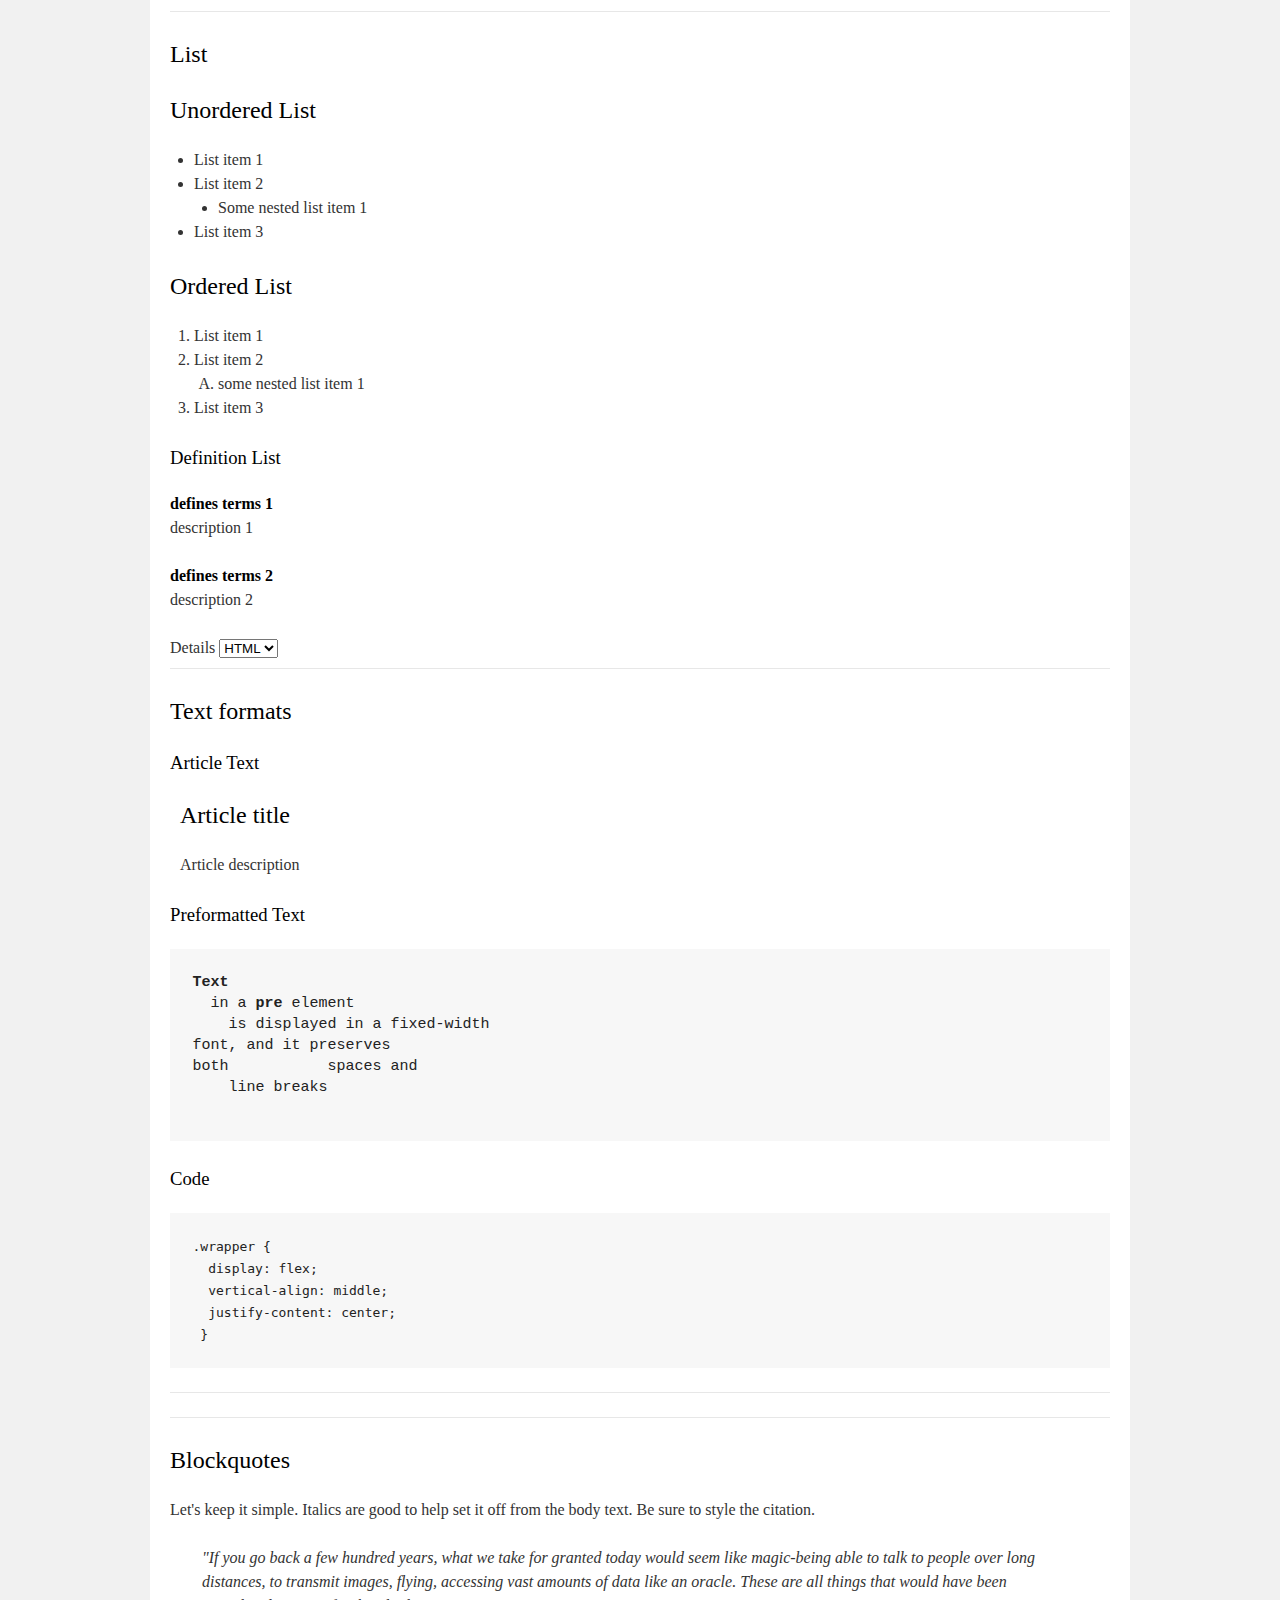
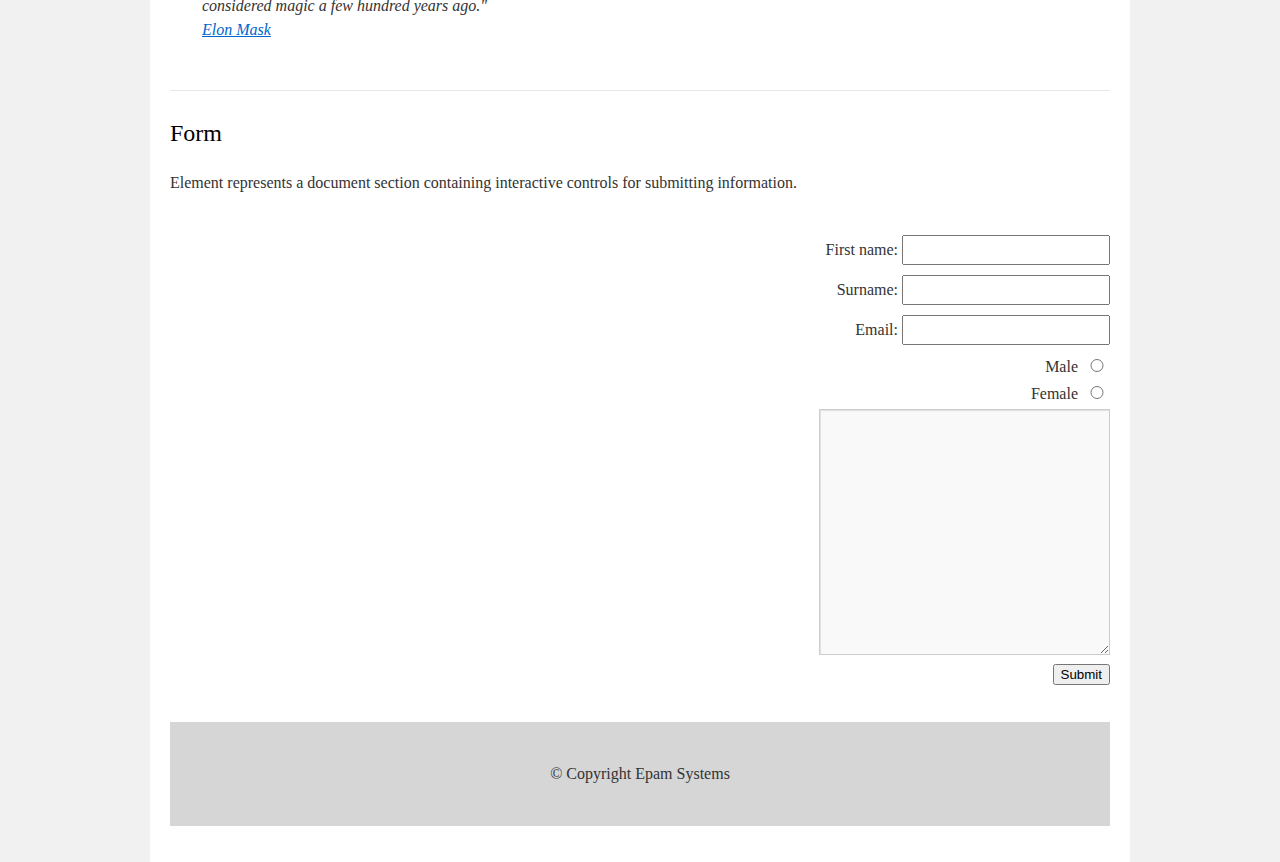
==== commit 0d93257b: "3" ====
--- a/FL19_HW1/homework/index.html
+++ b/FL19_HW1/homework/index.html
@@ -47,10 +47,10 @@
             <section id="article">
               <h2>Article</h2>
               <img src="thumbnail.png" alt="">
-              <p><abbr title="">HTML</abbr> and <abbr title="">CSS</abbr> are our tools. Mauris a ante. Suspendisse quam
+              <p><abbr title="HyperText Markup Language">HTML</abbr> and <abbr title="Cascading Style Sheets">CSS</abbr> are our tools. Mauris a ante. Suspendisse quam
                 sem, consequat at,
                 commodo vitae, feugiat in, nunc. Morbi imperdiet augue quis tellus. Praesent mattis, massa quis luctus
-                fermentum, turpis mi volutpat justo, eu volutpat enim diam eget metus. To copy a file type COPY <em>filename</em>.
+                fermentum, turpis mi volutpat justo, eu volutpat enim diam eget metus. To copy a file type <kbd>COPY</kbd> <em>filename</em>.
                 <del>Dinner`s at 5:00.</del>
                 <ins>Let’s make that 7.</ins>
                 This <del>text</del> has been struck.
